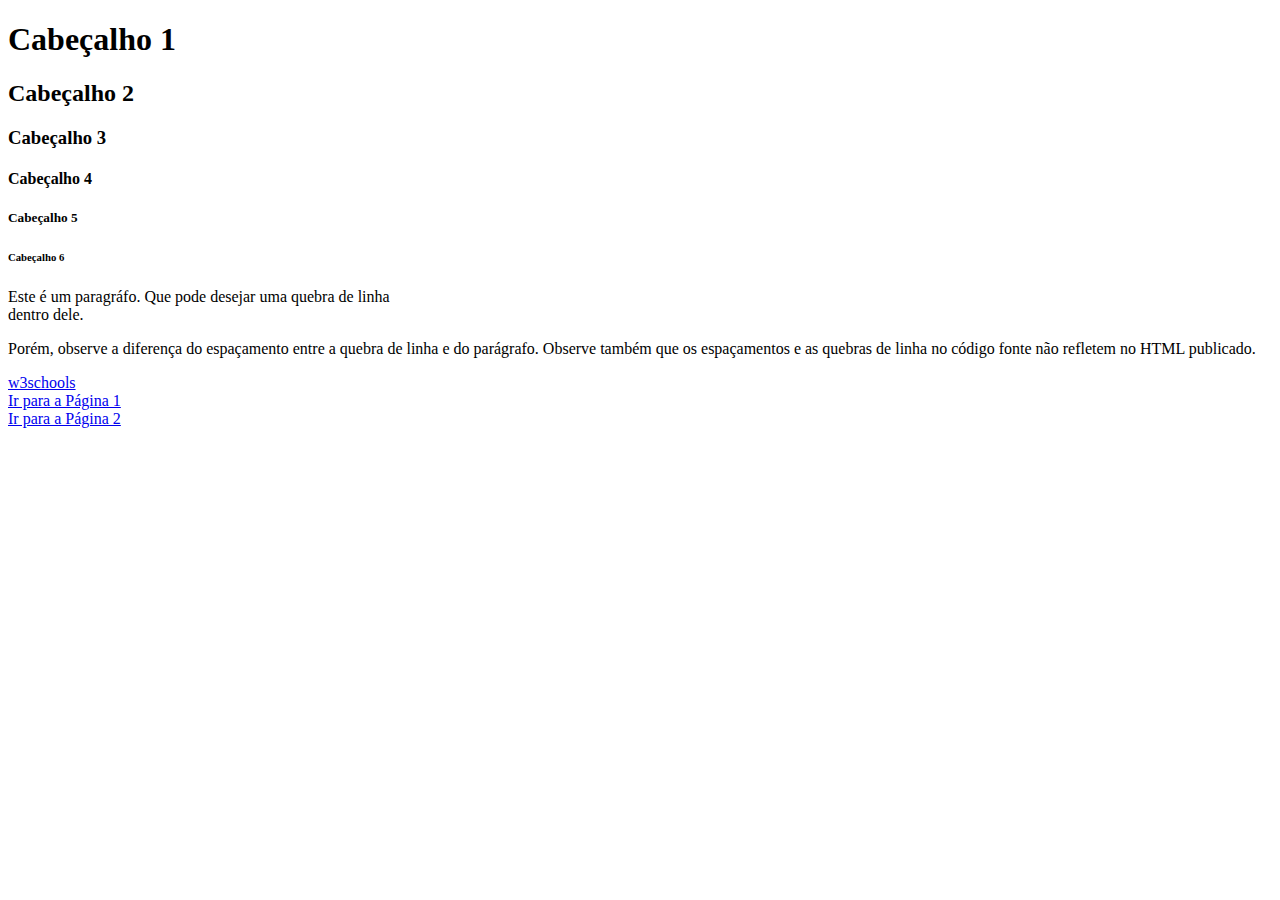
==== index.html @ d5aba0b1 "aula 1" ====
<!DOCTYPE html>
<html lang="en">

<head>
    <meta charset="UTF-8">
    <meta http-equiv="X-UA-Compatible" content="IE=edge">
    <meta name="viewport" content="width=device-width, initial-scale=1.0">
    <title>aula web 1</title>
</head>

<body>
    <h1>Cabeçalho 1</h1>
    <h2>Cabeçalho 2</h2>
    <h3>Cabeçalho 3</h3>
    <h4>Cabeçalho 4</h4>
    <h5>Cabeçalho 5</h5>
    <h6>Cabeçalho 6</h6>
<p>
    Este é um paragráfo. Que  pode desejar uma quebra de linha <br /> dentro dele. 
</p>

<p>
    Porém, observe a diferença do espaçamento entre a quebra de linha e do parágrafo. 
    Observe também que os espaçamentos e as quebras de linha no código fonte não refletem no HTML publicado.
</p>

<a href="https://www.w3schools.com" target="_blank">w3schools</a>
 <br />
<a href="pagina1.html">Ir para a Página 1</a>
<br />
<a href="pages/pagina2.html">Ir para a Página 2</a>
</body>

</html>
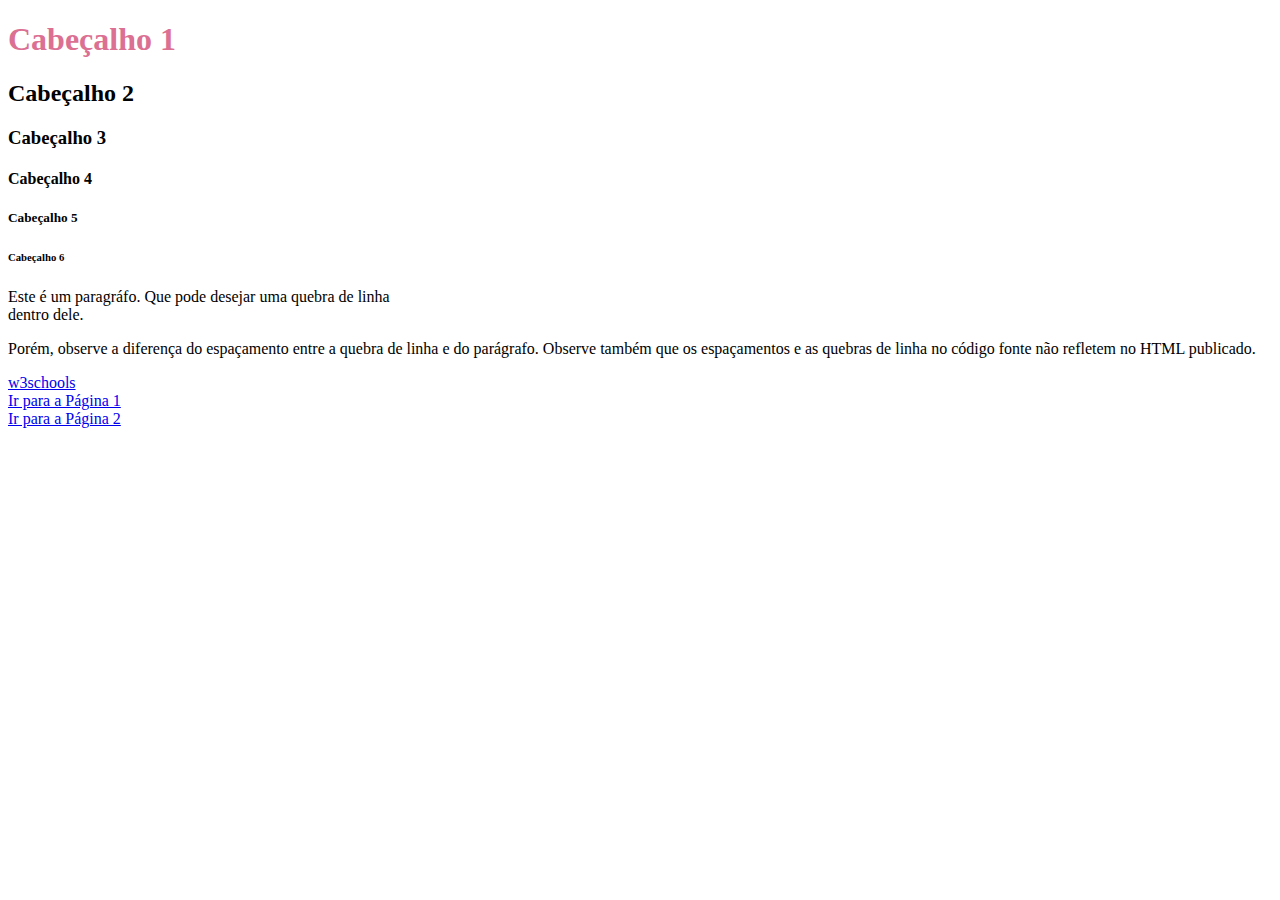
==== commit cc3d798a: "corzinhas e frufrus" ====
--- a/index.html
+++ b/index.html
@@ -2,6 +2,7 @@
 <html lang="en">
 
 <head>
+    <link rel="stylesheet" href="./css/mystyle.css">
     <meta charset="UTF-8">
     <meta http-equiv="X-UA-Compatible" content="IE=edge">
     <meta name="viewport" content="width=device-width, initial-scale=1.0">
@@ -15,20 +16,20 @@
     <h4>Cabeçalho 4</h4>
     <h5>Cabeçalho 5</h5>
     <h6>Cabeçalho 6</h6>
-<p>
-    Este é um paragráfo. Que  pode desejar uma quebra de linha <br /> dentro dele. 
-</p>
+    <p>
+        Este é um paragráfo. Que pode desejar uma quebra de linha <br /> dentro dele.
+    </p>
 
-<p>
-    Porém, observe a diferença do espaçamento entre a quebra de linha e do parágrafo. 
-    Observe também que os espaçamentos e as quebras de linha no código fonte não refletem no HTML publicado.
-</p>
+    <p>
+        Porém, observe a diferença do espaçamento entre a quebra de linha e do parágrafo.
+        Observe também que os espaçamentos e as quebras de linha no código fonte não refletem no HTML publicado.
+    </p>
 
-<a href="https://www.w3schools.com" target="_blank">w3schools</a>
- <br />
-<a href="pagina1.html">Ir para a Página 1</a>
-<br />
-<a href="pages/pagina2.html">Ir para a Página 2</a>
+    <a href="https://www.w3schools.com" target="_blank">w3schools</a>
+    <br />
+    <a href="pagina1.html">Ir para a Página 1</a>
+    <br />
+    <a href="pages/pagina2.html">Ir para a Página 2</a>
 </body>
 
 </html>--- a/css/mystyle.css
+++ b/css/mystyle.css
@@ -0,0 +1,9 @@
+h1 {
+    color:palevioletred;
+}
+h1.page1 {
+    color:khaki;
+}
+body ul li{
+    color:lightcoral
+}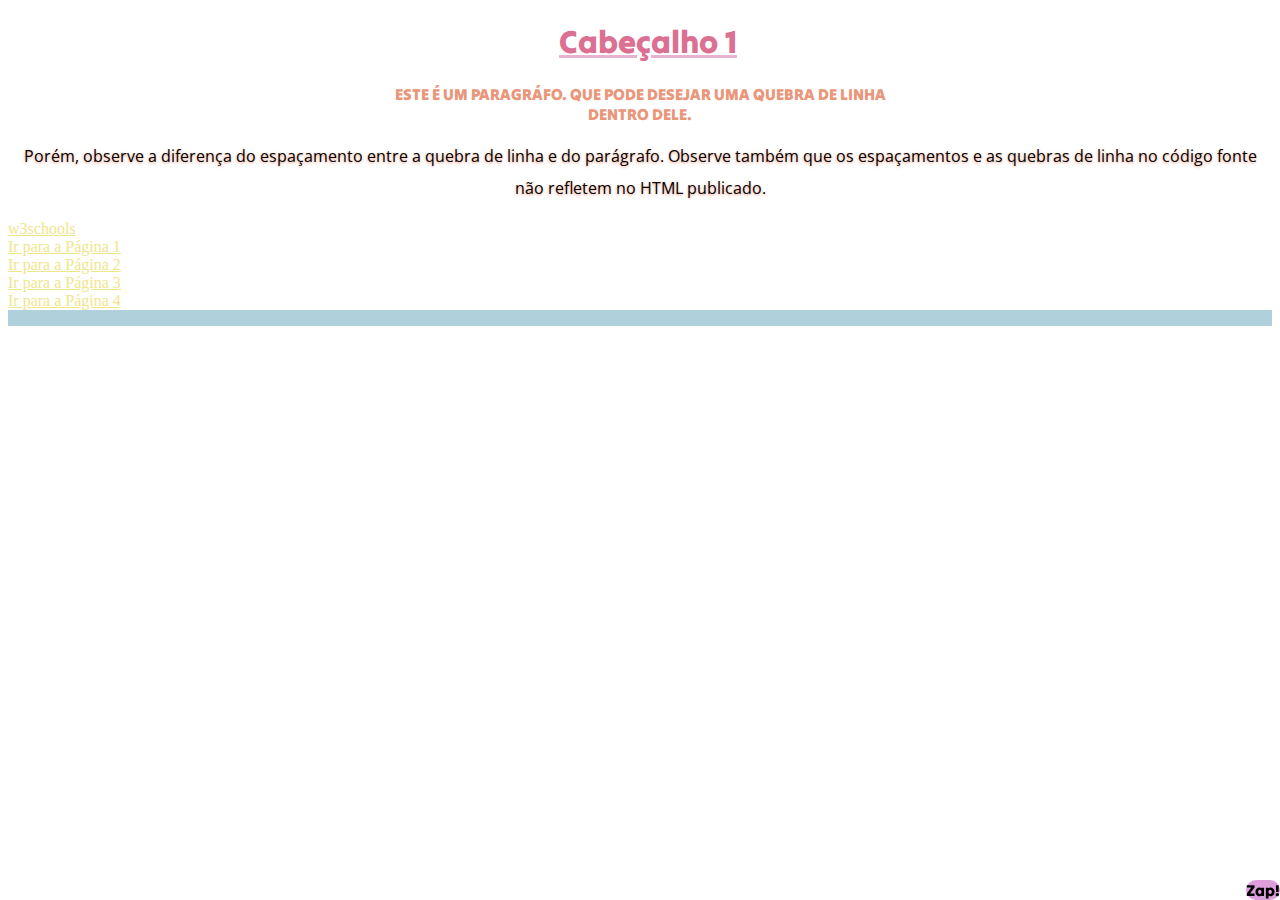
==== commit 71584fa9: "mais css!!" ====
--- a/index.html
+++ b/index.html
@@ -7,6 +7,13 @@
     <meta http-equiv="X-UA-Compatible" content="IE=edge">
     <meta name="viewport" content="width=device-width, initial-scale=1.0">
     <title>aula web 1</title>
+    <link rel="preconnect" href="https://fonts.googleapis.com">
+    <link rel="preconnect" href="https://fonts.gstatic.com" crossorigin>
+    <link
+        href="https://fonts.googleapis.com/css2?family=Open+Sans&family=Roboto+Slab:wght@100;200;300;600;700;800&family=Tilt+Warp&display=swap"
+        rel="stylesheet">
+
+
 </head>
 
 <body>
@@ -16,11 +23,11 @@
     <h4>Cabeçalho 4</h4>
     <h5>Cabeçalho 5</h5>
     <h6>Cabeçalho 6</h6>
-    <p>
+    <p class="txt1">
         Este é um paragráfo. Que pode desejar uma quebra de linha <br /> dentro dele.
     </p>
 
-    <p>
+    <p class="txt2">
         Porém, observe a diferença do espaçamento entre a quebra de linha e do parágrafo.
         Observe também que os espaçamentos e as quebras de linha no código fonte não refletem no HTML publicado.
     </p>
@@ -30,6 +37,18 @@
     <a href="pagina1.html">Ir para a Página 1</a>
     <br />
     <a href="pages/pagina2.html">Ir para a Página 2</a>
+    <br />
+    <a href="pages/pagina3.html">Ir para a Página 3</a>
+    <br />
+    <a href="pages/pagina4.html">Ir para a Página 4</a>
+    <div>Zap!</div>
 </body>
 
+
+
+<footer></footer>
+
+
+
+
 </html>--- a/css/mystyle.css
+++ b/css/mystyle.css
@@ -1,9 +1,123 @@
 h1 {
-    color:palevioletred;
+    text-align: center;
+    color: palevioletred;
+    text-decoration: underline rgb(232, 179, 209);
+    text-indent: 1rem;
+    font-family: 'Tilt Warp', cursive;
 }
+
 h1.page1 {
-    color:khaki;
+    color: khaki;
+    border: 1rem dotted khaki;
+text-decoration: none;
+
+  
 }
-body ul li{
-    color:lightcoral
+
+body ul li {
+    color: palevioletred;
+    font-family: 'Tilt Warp', cursive;
+
+}
+
+h2,
+h3,
+h4,
+h5,
+h6 {
+    display: none;
+
+}
+
+p.txt1 {
+    text-align: center;
+    text-transform: uppercase;
+    font-family: 'Tilt Warp', cursive;
+    color: darksalmon;
+}
+p.txt2 {
+    text-align: center;
+letter-spacing: normal;
+word-spacing: normal;
+font-family: 'Open Sans', sans-serif;
+font-size: medium;
+line-height: 2rem;
+text-shadow: 0px 1px 3px darksalmon;
+
+}
+
+a:link,
+a:visited,
+a:active {
+    text-decoration: underline khaki;
+    color: khaki;
+}
+
+a:hover {
+    text-decoration: underline rgb(253, 187, 126);
+    color: rgb(253, 187, 126);
+
+}
+
+footer {
+    clear: both;
+    background: rgb(176, 208, 220);
+    height: 1rem;
+}
+
+div {
+    position: fixed;
+    right: 0;
+    bottom: 0;
+    display: inline-block;
+    z-index: 1 rem;
+    background-color: plum;
+    border: 0, 5 rem plum;
+    border-radius: 20px;
+    padding: 0, 2rem;
+    font-family: 'Tilt Warp', cursive;
+}
+
+img {
+width: 30rem;
+
+}
+
+ul{
+    list-style-type: square;
+}
+
+or{
+list-style-type:upper-roman;
+
+}
+
+body or li{
+        color: palevioletred;
+        font-family: 'Tilt Warp', cursive;
+        font-size: medium;
+    
+}
+h1.page2{
+    border: none;
+}
+section img{
+    float:left;
+}
+
+main.grid article{
+    display:grid;
+grid-template-columns:auto auto;
+gap: 2rem;
+}
+main.flexbox{
+display:flex;
+height: 100vh;
+justify-content: center;
+align-items: center;
+}
+main.flexbox article{
+background-color: darksalmon;
+margin: 1rem;
+padding:2rem;
 }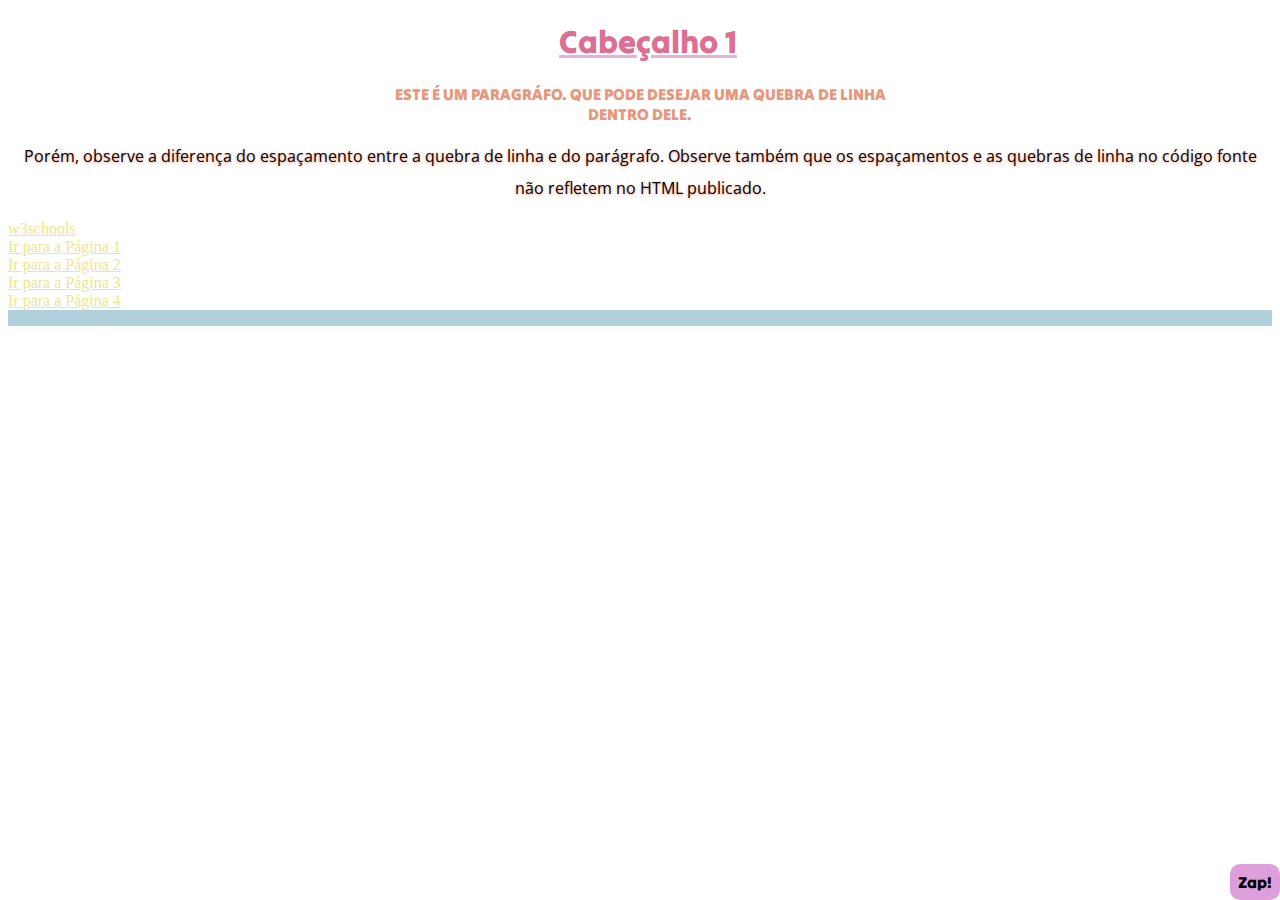
==== commit 4b8be633: "corrigindo erros" ====
--- a/index.html
+++ b/index.html
@@ -41,7 +41,7 @@
     <a href="pages/pagina3.html">Ir para a Página 3</a>
     <br />
     <a href="pages/pagina4.html">Ir para a Página 4</a>
-    <div>Zap!</div>
+    <div class="zap">Zap!</div>
 </body>
 
 
--- a/css/mystyle.css
+++ b/css/mystyle.css
@@ -65,16 +65,16 @@
     height: 1rem;
 }
 
-div {
+div.zap {
     position: fixed;
     right: 0;
     bottom: 0;
     display: inline-block;
-    z-index: 1 rem;
+    z-index: 2rem;
     background-color: plum;
-    border: 0, 5 rem plum;
-    border-radius: 20px;
-    padding: 0, 2rem;
+    border: 1rem plum;
+    border-radius: 10px;
+    padding: 0.5rem;
     font-family: 'Tilt Warp', cursive;
 }
 
@@ -84,7 +84,7 @@
 }
 
 ul{
-    list-style-type: square;
+    list-style-type:square;
 }
 
 or{
@@ -105,7 +105,7 @@
     float:left;
 }
 
-main.grid article{
+main.grid{
     display:grid;
 grid-template-columns:auto auto;
 gap: 2rem;
